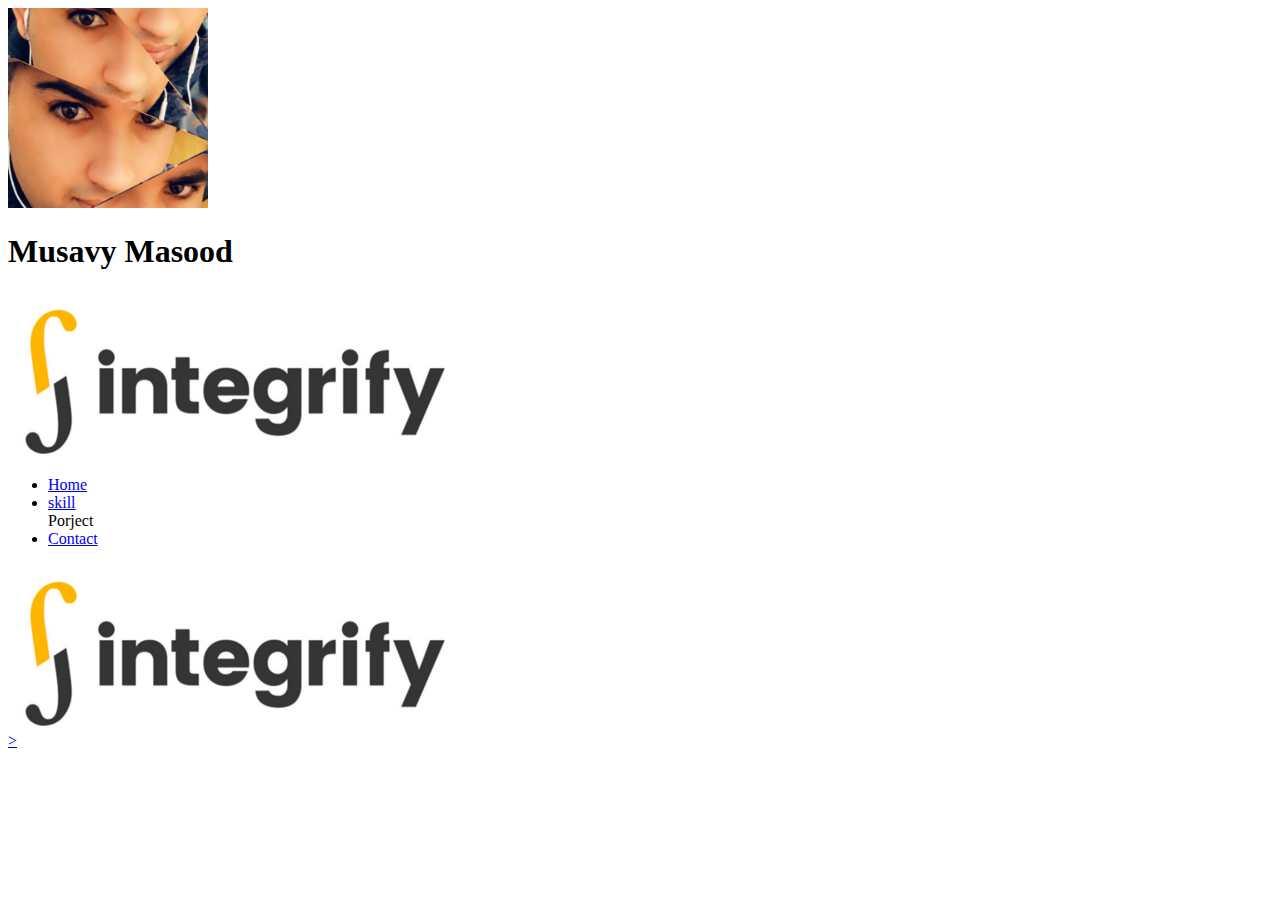
==== index.html @ 7952d78a "second commit" ====
<!DOCTYPE html>
<html lang="en">

<head>
    <meta charset="UTF-8">
    <meta name="viewport" content="width=device-width, initial-scale=1.0">
    <meta http-equiv="X-UA-Compatible" content="ie=edge">
    <link rel="stylesheet" href="./css/index.css">
    <link rel="stylesheet" href="./css/font-awesome/css/all.min.css">
    <title>practice</title>

</head>

<body>
    <nav>
        <img src="./asset/image/mus1.jpg" alt="musavy" width="200px">
        <h1>Musavy Masood</h1>
        <img src="./asset/image/integrify.png" alt="integrify-logo" class="integrify-logo">
    </nav>


    <header>
        <div>
            <ul>

                <li><a href="#">Home</a></li>
                <li><a href="#">skill</a></li>
                <li<a href="#">Porject</a></li>
                 <li><a href="#">Contact</a></li>
            </ul>
        </div>
    </header>
    

    <div class="info">
        <section class="education"></section>
        <section class="work"></section>
        <section class="about-me"></section>
    </div>



    <footer>

        <img src="./asset/image/integrify.png" alt="">

        <nav>
            <a href="https://www.github.com"><i class="fab fa-github"></i></a>
            <a href="www.facebook.com"><i class="fab fa-facebook-f"></i></a>
            <a href="linkedin">><i class="fab fa-linkedin-in"></i></a>
            <a href=""><i class="fab fa-twitter"></i></a>
        </nav>
    </footer>



</body>

</html>
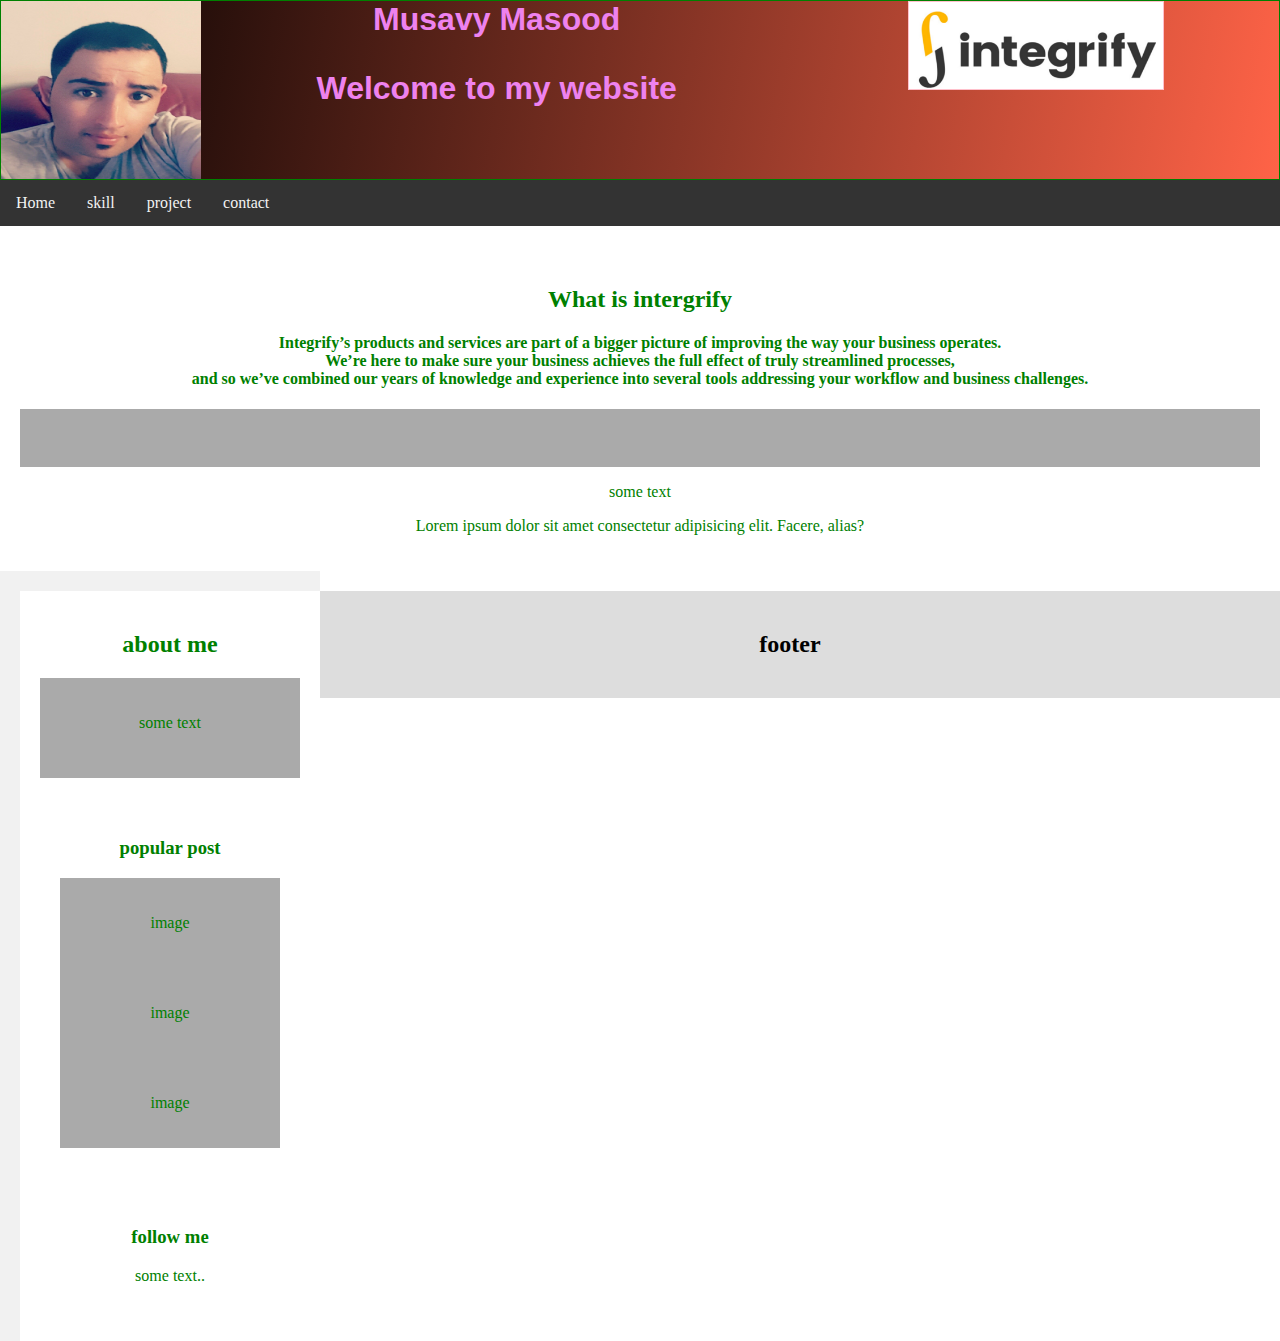
==== commit 52a5cc39: "newone" ====
--- a/index.html
+++ b/index.html
@@ -1,59 +1,66 @@
 <!DOCTYPE html>
 <html lang="en">
-
 <head>
     <meta charset="UTF-8">
     <meta name="viewport" content="width=device-width, initial-scale=1.0">
     <meta http-equiv="X-UA-Compatible" content="ie=edge">
-    <link rel="stylesheet" href="./css/index.css">
-    <link rel="stylesheet" href="./css/font-awesome/css/all.min.css">
-    <title>practice</title>
-
+    <link rel="stylesheet" href="./CSS/style.css">
+    <title>Document</title>
 </head>
-
 <body>
     <nav>
-        <img src="./asset/image/mus1.jpg" alt="musavy" width="200px">
-        <h1>Musavy Masood</h1>
+        <img src="./asset/image/mypic.jpg" alt="musavy" width="200px">
+        <h1>Musavy Masood
+            <p><strong>Welcome to my website</strong></p>
+        </h1>
         <img src="./asset/image/integrify.png" alt="integrify-logo" class="integrify-logo">
     </nav>
-
-
-    <header>
-        <div>
-            <ul>
-
-                <li><a href="#">Home</a></li>
-                <li><a href="#">skill</a></li>
-                <li<a href="#">Porject</a></li>
-                 <li><a href="#">Contact</a></li>
-            </ul>
+<div class="topnav">
+    <a href="#">Home</a>
+    <a href="#">skill</a>
+    <a href="#">project</a>
+    <a href="#">contact</a>
+</div>
+<div class="row">
+    <div class="leftcolum">
+<div class="card">
+    <h2>What is intergrify</h2>
+    <h4> <strong>Integrify’s products and services are part of a bigger picture of improving the way your business operates. <br>
+         We’re here
+    to make sure your business achieves the full effect of truly streamlined processes,
+     <br> and so we’ve combined our years of
+    knowledge and experience into several tools addressing your workflow and business challenges.</strong></h4>
+    <div class="fakeimg" ><img src="./asset/image/" alt="">
+     </div>
+    
+    <p>some text</p>
+    <p>Lorem ipsum dolor sit amet consectetur adipisicing elit.
+         Facere, alias?</p>
+</div>
+    </div>
+    <div class="rightcolumn">
+        <div class="
+        card">
+    <h2>about me</h2>
+    <div class="fakeimg" style="height:100px;"
+image>
+<p>some text</p>
+</div>
+<div class="card">
+    <h3>popular post</h3>
+    <div class="fakeimg"><p>image</p>
+    </div>
+    <div class="fakeimg"><p>image</p></div>
+    <div class="fakeimg"><p>image</p></div>
+</div>
+<div class="card">
+    <h3>follow me</h3>
+    <p>some text..</p>
+</div>
         </div>
-    </header>
-    
-
-    <div class="info">
-        <section class="education"></section>
-        <section class="work"></section>
-        <section class="about-me"></section>
     </div>
-
-
-
-    <footer>
-
-        <img src="./asset/image/integrify.png" alt="">
-
-        <nav>
-            <a href="https://www.github.com"><i class="fab fa-github"></i></a>
-            <a href="www.facebook.com"><i class="fab fa-facebook-f"></i></a>
-            <a href="linkedin">><i class="fab fa-linkedin-in"></i></a>
-            <a href=""><i class="fab fa-twitter"></i></a>
-        </nav>
-    </footer>
-
-
-
+    <div class="footer">
+        <h2>footer</h2>
+    </div>
 </body>
-
 </html>--- a/CSS/style.css
+++ b/CSS/style.css
@@ -0,0 +1,130 @@
+* {
+  box-sizing: border-box;
+}
+
+body {
+  height: 100vh;
+  width: 100vw;
+  margin: 0;
+  background: -moz-linear-gradient(100deg, rgb(0, 0, 0), tomato);
+}
+
+nav {
+  background: linear-gradient(100deg, rgb(0, 0, 0), tomato);
+  color: grey;
+  border: 1px solid green;
+  width: 100%;
+  display: flex;
+  height: 20%;
+}
+nav h1 {
+  color: violet;
+  font-family: "Montserrat", sans-serif;
+  text-align: center;
+  margin: 0 auto;
+}
+nav .integrify-logo {
+  border: 1px solid pink;
+
+  height: 50%;
+  width: 20%;
+  margin: 0 auto;
+}
+div.card {
+  text-align: center;
+  color: green;
+}
+
+/* Header/Blog Title */
+.header {
+  padding: 30px;
+  text-align: center;
+  background: white;
+}
+
+.header h1 {
+  font-size: 50px;
+}
+
+/* Style the top navigation bar */
+.topnav {
+  overflow: hidden;
+  background-color: #333;
+}
+
+/* Style the topnav links */
+.topnav a {
+  float: left;
+  display: block;
+  color: #f2f2f2;
+  text-align: center;
+  padding: 14px 16px;
+  text-decoration: none;
+}
+
+/* Change color on hover */
+.topnav a:hover {
+  background-color: #ddd;
+  color: black;
+}
+
+/* Create two unequal columns that floats next to each other */
+/* Left column */
+.leftcolumn {
+  float: left;
+  width: 75%;
+}
+
+/* Right column */
+.rightcolumn {
+  float: left;
+  width: 25%;
+  background-color: #f1f1f1;
+  padding-left: 20px;
+}
+
+/* Fake image */
+.fakeimg {
+  background-color: #aaa;
+  width: 100%;
+  padding: 20px;
+}
+
+/* Add a card effect for articles */
+.card {
+  background-color: white;
+  padding: 20px;
+  margin-top: 20px;
+}
+
+/* Clear floats after the columns */
+.row:after {
+  content: "";
+  display: table;
+  clear: both;
+}
+
+/* Footer */
+.footer {
+  padding: 20px;
+  text-align: center;
+  background: #ddd;
+  margin-top: 20px;
+}
+
+/* Responsive layout - when the screen is less than 800px wide, make the two columns stack on top of each other instead of next to each other */
+@media screen and (max-width: 800px) {
+  .leftcolumn,
+  .rightcolumn {
+    width: 100%;
+    padding: 0;
+  }
+}
+
+/* Responsive layout - when the screen is less than 400px wide, make the navigation links stack on top of each other instead of next to each other */
+@media screen and (max-width: 400px) {
+  .topnav a {
+    float: none;
+    width: 100%;
+  }
+}
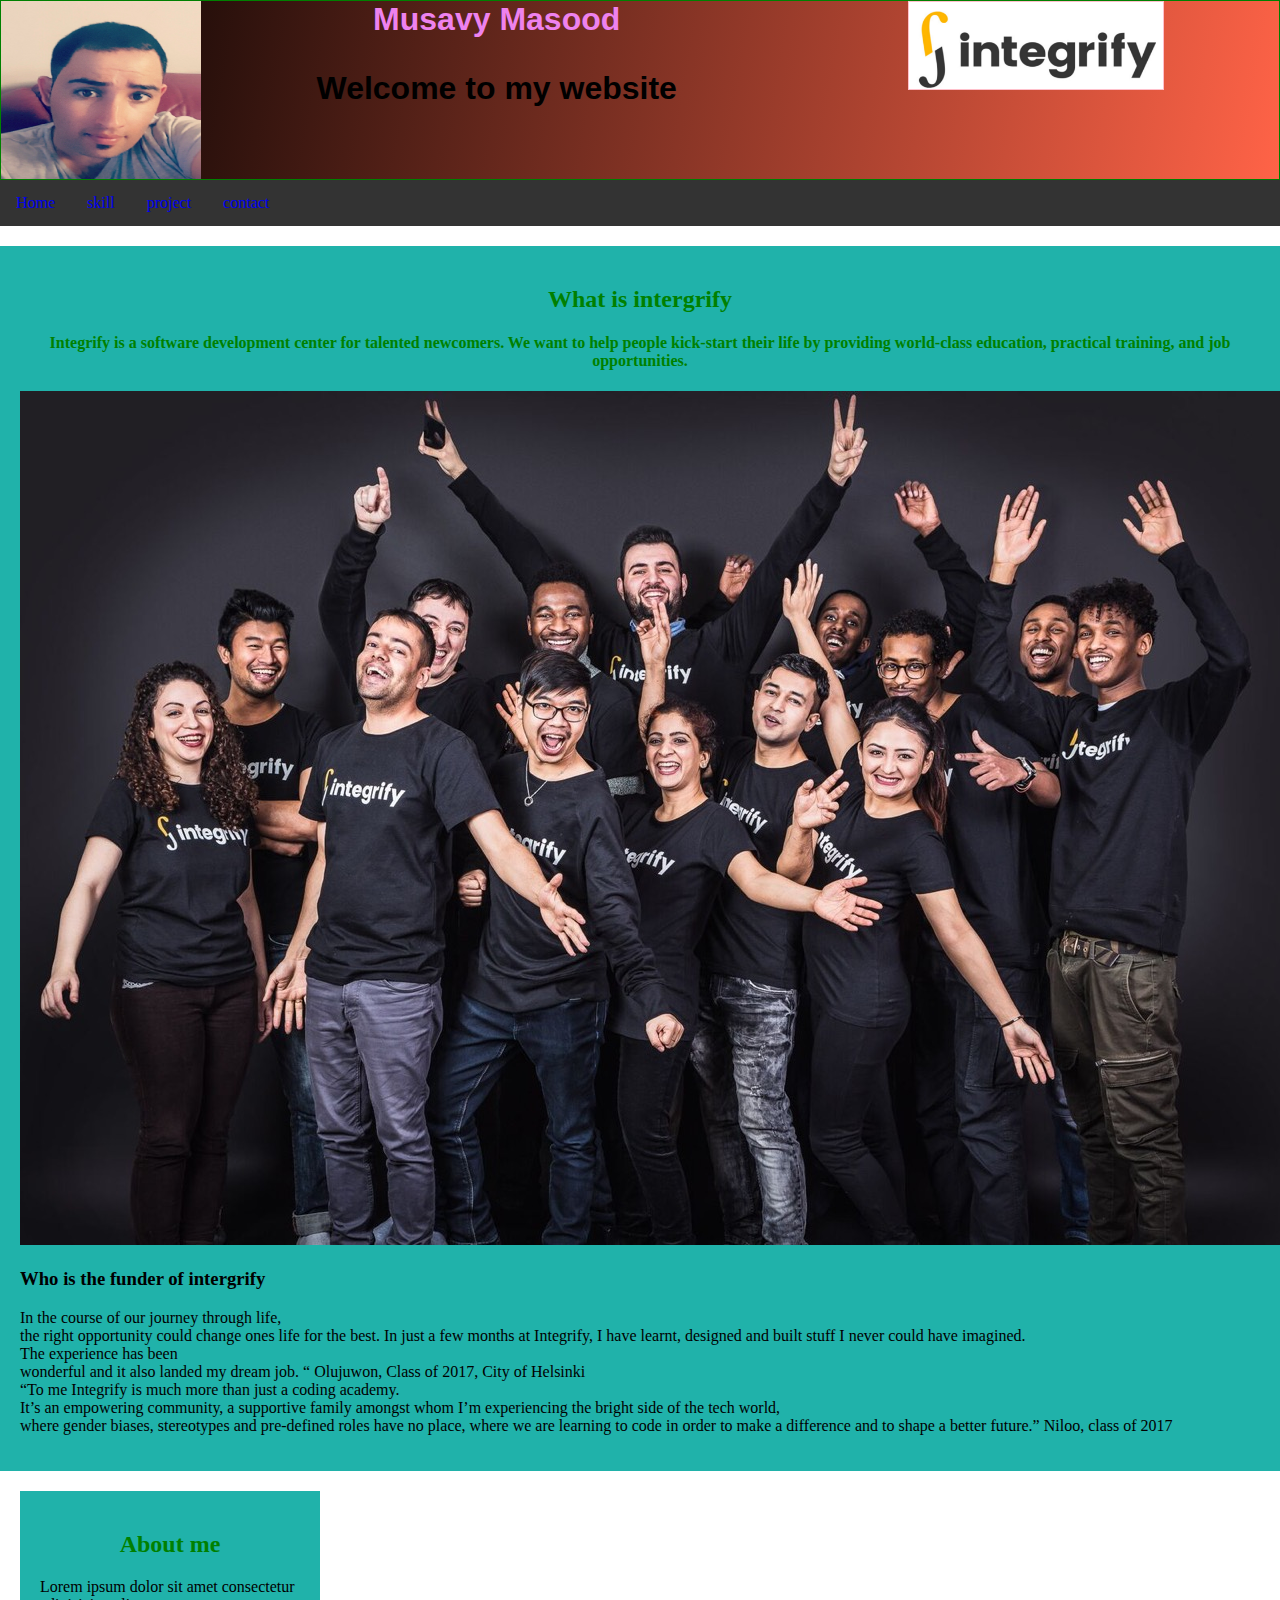
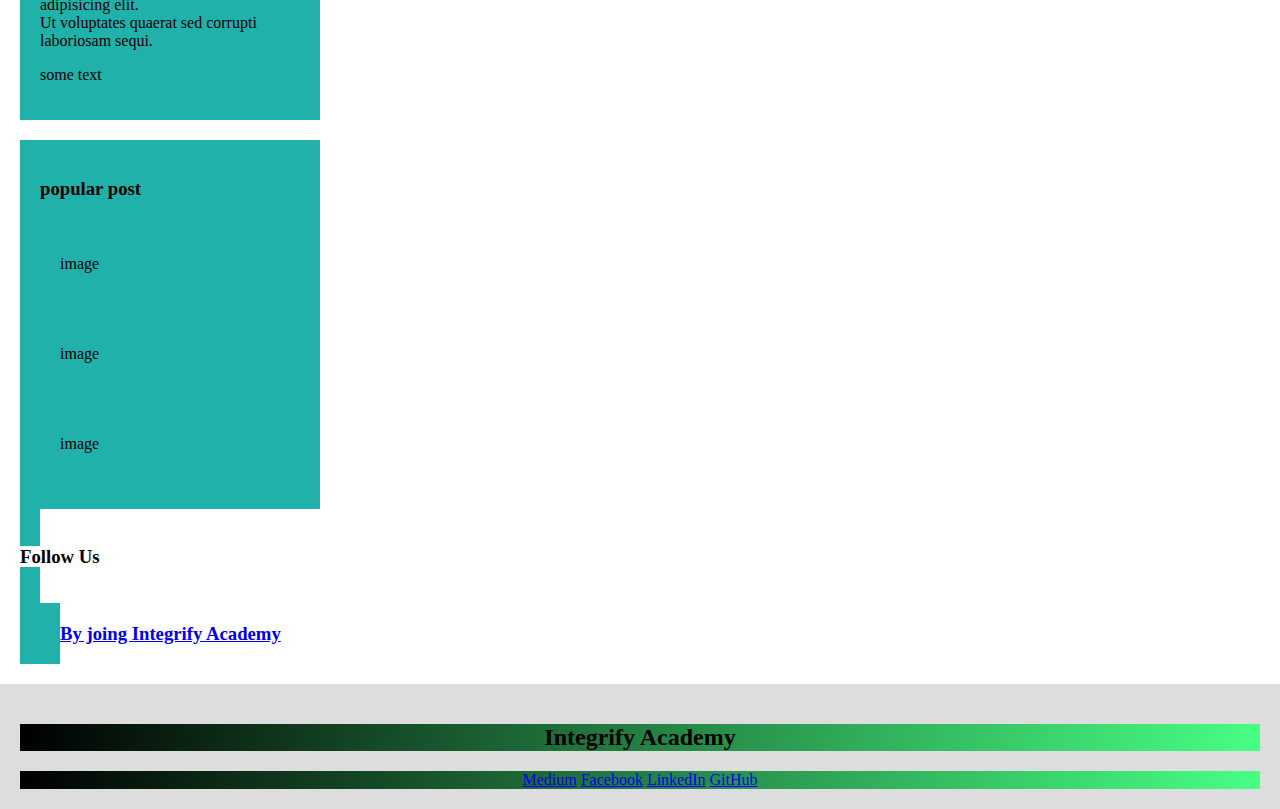
==== commit cf70e320: "new styles" ====
--- a/index.html
+++ b/index.html
@@ -25,25 +25,33 @@
     <div class="leftcolum">
 <div class="card">
     <h2>What is intergrify</h2>
-    <h4> <strong>Integrify’s products and services are part of a bigger picture of improving the way your business operates. <br>
-         We’re here
-    to make sure your business achieves the full effect of truly streamlined processes,
-     <br> and so we’ve combined our years of
-    knowledge and experience into several tools addressing your workflow and business challenges.</strong></h4>
-    <div class="fakeimg" ><img src="./asset/image/" alt="">
-     </div>
+    <h4> <strong>Integrify is a software development center for talented newcomers.
+    We want to help people kick-start their life by providing world-class education, practical training, and job
+    opportunities.</strong></h4>
+    <div class="integrify" ><img src="./asset/image/1_kuva-integrify.jpg" alt="integrify">
     
-    <p>some text</p>
-    <p>Lorem ipsum dolor sit amet consectetur adipisicing elit.
-         Facere, alias?</p>
+    <h3>Who is the funder of intergrify</h3>
+    <p>In the course of our journey through life, <br>
+     the right opportunity could change ones life for the best. In just a few
+    months at Integrify, I have learnt, designed and built stuff I never could have imagined. <br>
+    The experience has been <br>
+    wonderful and it also landed my dream job. “ Olujuwon, Class of 2017, City of Helsinki
+    <br>
+    “To me Integrify is much more than just a coding academy.
+    <br> It’s an empowering community, a supportive family amongst
+    whom I’m experiencing the bright side of the tech world, 
+    <br>
+    where gender biases, stereotypes and pre-defined roles have no
+    place, where we are learning to code in order to make a difference and to shape a better future.”
+    Niloo, class of 2017</p>
 </div>
     </div>
     <div class="rightcolumn">
         <div class="
         card">
-    <h2>about me</h2>
-    <div class="fakeimg" style="height:100px;"
-image>
+    <h2>About me</h2>
+<p>Lorem ipsum dolor sit amet consectetur adipisicing elit. <br>
+     Ut voluptates quaerat sed corrupti laboriosam sequi.</p>
 <p>some text</p>
 </div>
 <div class="card">
@@ -53,14 +61,25 @@
     <div class="fakeimg"><p>image</p></div>
     <div class="fakeimg"><p>image</p></div>
 </div>
-<div class="card">
-    <h3>follow me</h3>
-    <p>some text..</p>
+<a class="card">
+    <h3>Follow Us  </h3>
+    <h3><a href="http://www.integrify.fi/"> By joing Integrify Academy</h3></a></div>
 </div>
         </div>
     </div>
     <div class="footer">
-        <h2>footer</h2>
+    
+<footer>
+    <div>
+        <h2>Integrify Academy</h2>
     </div>
+    <div class="footer-icon">
+        <a href="#">Medium<i class="fab fa-medium-m"></i></a>
+        <a href="#">Facebook<i class="fab fa-facebook-f"></i></a>
+        <a href="#">LinkedIn<i class="fab fa-linkedin-in"></i></a>
+        <a href="#">GitHub<i class="fab fa-github"></i></a>
+    </div>
+</footer>
+    
 </body>
 </html>--- a/CSS/style.css
+++ b/CSS/style.css
@@ -34,6 +34,12 @@
   text-align: center;
   color: green;
 }
+div,
+h3,
+p {
+  text-align: left;
+  color: black;
+}
 
 /* Header/Blog Title */
 .header {
@@ -56,7 +62,6 @@
 .topnav a {
   float: left;
   display: block;
-  color: #f2f2f2;
   text-align: center;
   padding: 14px 16px;
   text-decoration: none;
@@ -64,7 +69,6 @@
 
 /* Change color on hover */
 .topnav a:hover {
-  background-color: #ddd;
   color: black;
 }
 
@@ -79,20 +83,18 @@
 .rightcolumn {
   float: left;
   width: 25%;
-  background-color: #f1f1f1;
   padding-left: 20px;
 }
 
 /* Fake image */
 .fakeimg {
-  background-color: #aaa;
   width: 100%;
   padding: 20px;
 }
 
 /* Add a card effect for articles */
 .card {
-  background-color: white;
+  background-color: lightseagreen;
   padding: 20px;
   margin-top: 20px;
 }
@@ -128,3 +130,15 @@
     width: 100%;
   }
 }
+
+footer div {
+  text-align: center;
+  background: linear-gradient(100deg, rgb(0, 0, 0), rgb(71, 255, 132));
+}
+
+footer div p,
+ul {
+  text-align: left;
+  background: linear-gradient(100deg, rgb(0, 0, 0), green);
+  color: green;
+}
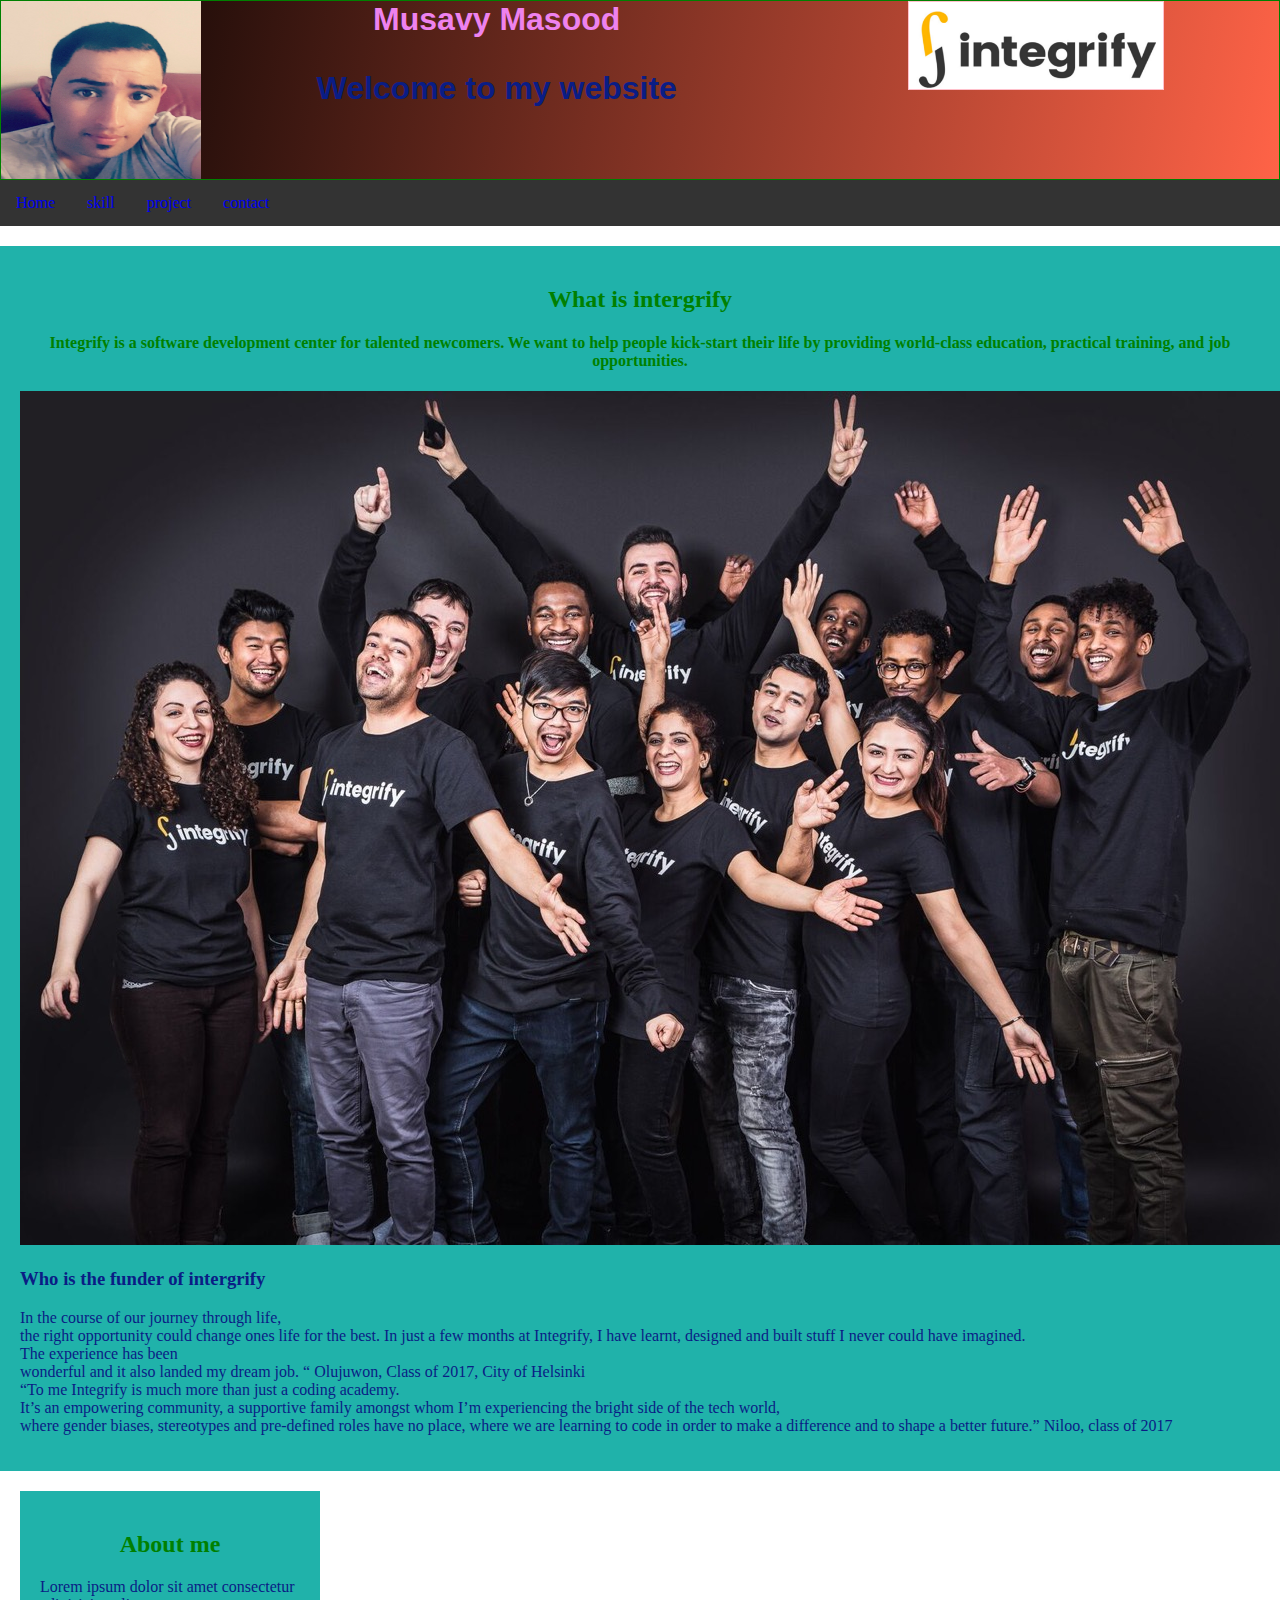
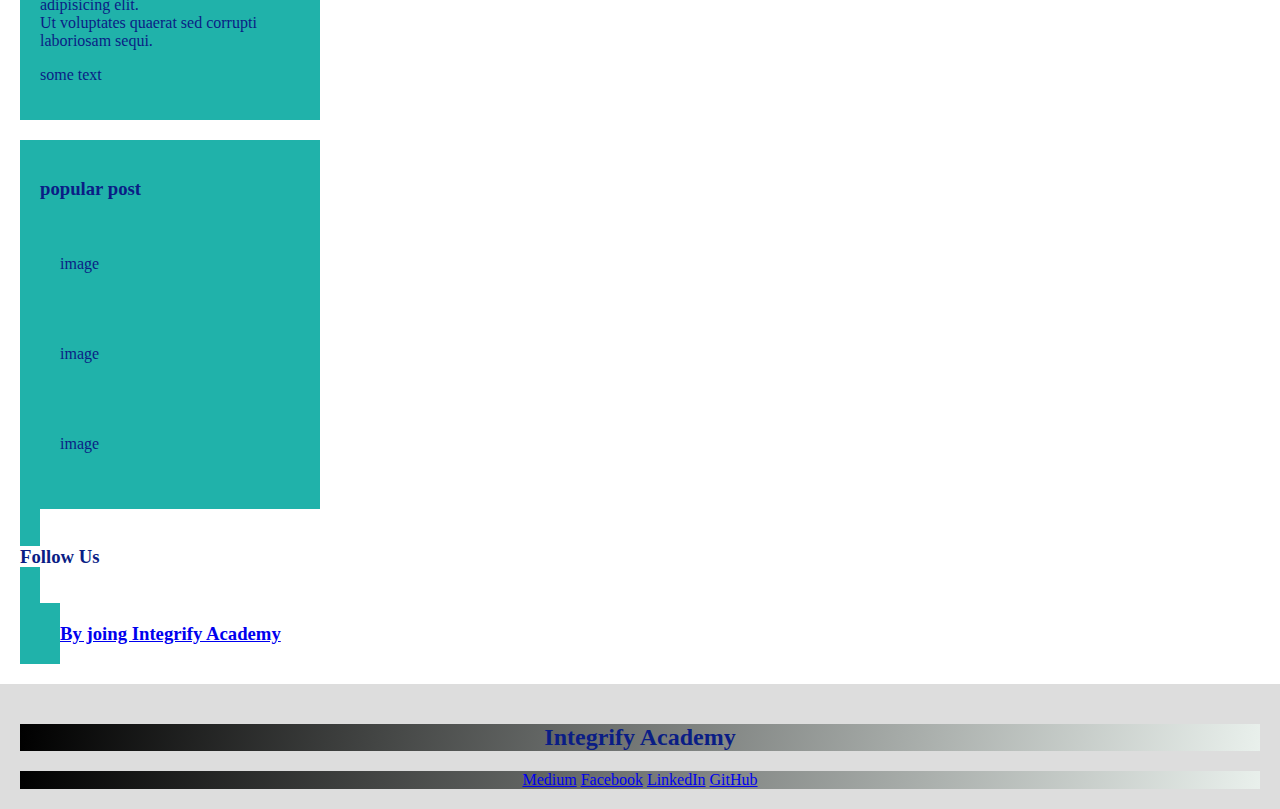
==== commit d0ad58bd: "new pages" ====
--- a/index.html
+++ b/index.html
@@ -5,7 +5,7 @@
     <meta name="viewport" content="width=device-width, initial-scale=1.0">
     <meta http-equiv="X-UA-Compatible" content="ie=edge">
     <link rel="stylesheet" href="./CSS/style.css">
-    <title>Document</title>
+    <title>Home</title>
 </head>
 <body>
     <nav>
@@ -15,11 +15,11 @@
         </h1>
         <img src="./asset/image/integrify.png" alt="integrify-logo" class="integrify-logo">
     </nav>
-<div class="topnav">
+<div class="menuBar">
     <a href="#">Home</a>
-    <a href="#">skill</a>
-    <a href="#">project</a>
-    <a href="#">contact</a>
+    <a href="./HTML/skills.html">skill</a>
+    <a href="./HTML/project.html">project</a>
+    <a href="/HTML/contact.html">contact</a>
 </div>
 <div class="row">
     <div class="leftcolum">
--- a/CSS/style.css
+++ b/CSS/style.css
@@ -38,7 +38,7 @@
 h3,
 p {
   text-align: left;
-  color: black;
+  color: rgb(10, 29, 133);
 }
 
 /* Header/Blog Title */
@@ -51,15 +51,30 @@
 .header h1 {
   font-size: 50px;
 }
+.contact-title p {
+  margin-top: 100px;
+  text-align: center;
+  color: #fff;
+  text-transform: uppercase;
+  transition: all 4s ease-in-out;
+}
+.contact-image {
+  width: 50%;
+  height: auto;
+}
+.contact-form {
+  text-align: center;
+  margin: 0 auto;
+}
 
 /* Style the top navigation bar */
-.topnav {
+.menuBar {
   overflow: hidden;
   background-color: #333;
 }
 
 /* Style the topnav links */
-.topnav a {
+.menuBar a {
   float: left;
   display: block;
   text-align: center;
@@ -68,8 +83,8 @@
 }
 
 /* Change color on hover */
-.topnav a:hover {
-  color: black;
+.menuBar a:hover {
+  color: green;
 }
 
 /* Create two unequal columns that floats next to each other */
@@ -125,7 +140,7 @@
 
 /* Responsive layout - when the screen is less than 400px wide, make the navigation links stack on top of each other instead of next to each other */
 @media screen and (max-width: 400px) {
-  .topnav a {
+  .menuBar a {
     float: none;
     width: 100%;
   }
@@ -133,12 +148,12 @@
 
 footer div {
   text-align: center;
-  background: linear-gradient(100deg, rgb(0, 0, 0), rgb(71, 255, 132));
+  background: linear-gradient(100deg, rgb(0, 0, 0), rgb(233, 240, 236));
 }
 
 footer div p,
 ul {
   text-align: left;
   background: linear-gradient(100deg, rgb(0, 0, 0), green);
-  color: green;
+  color: white;
 }
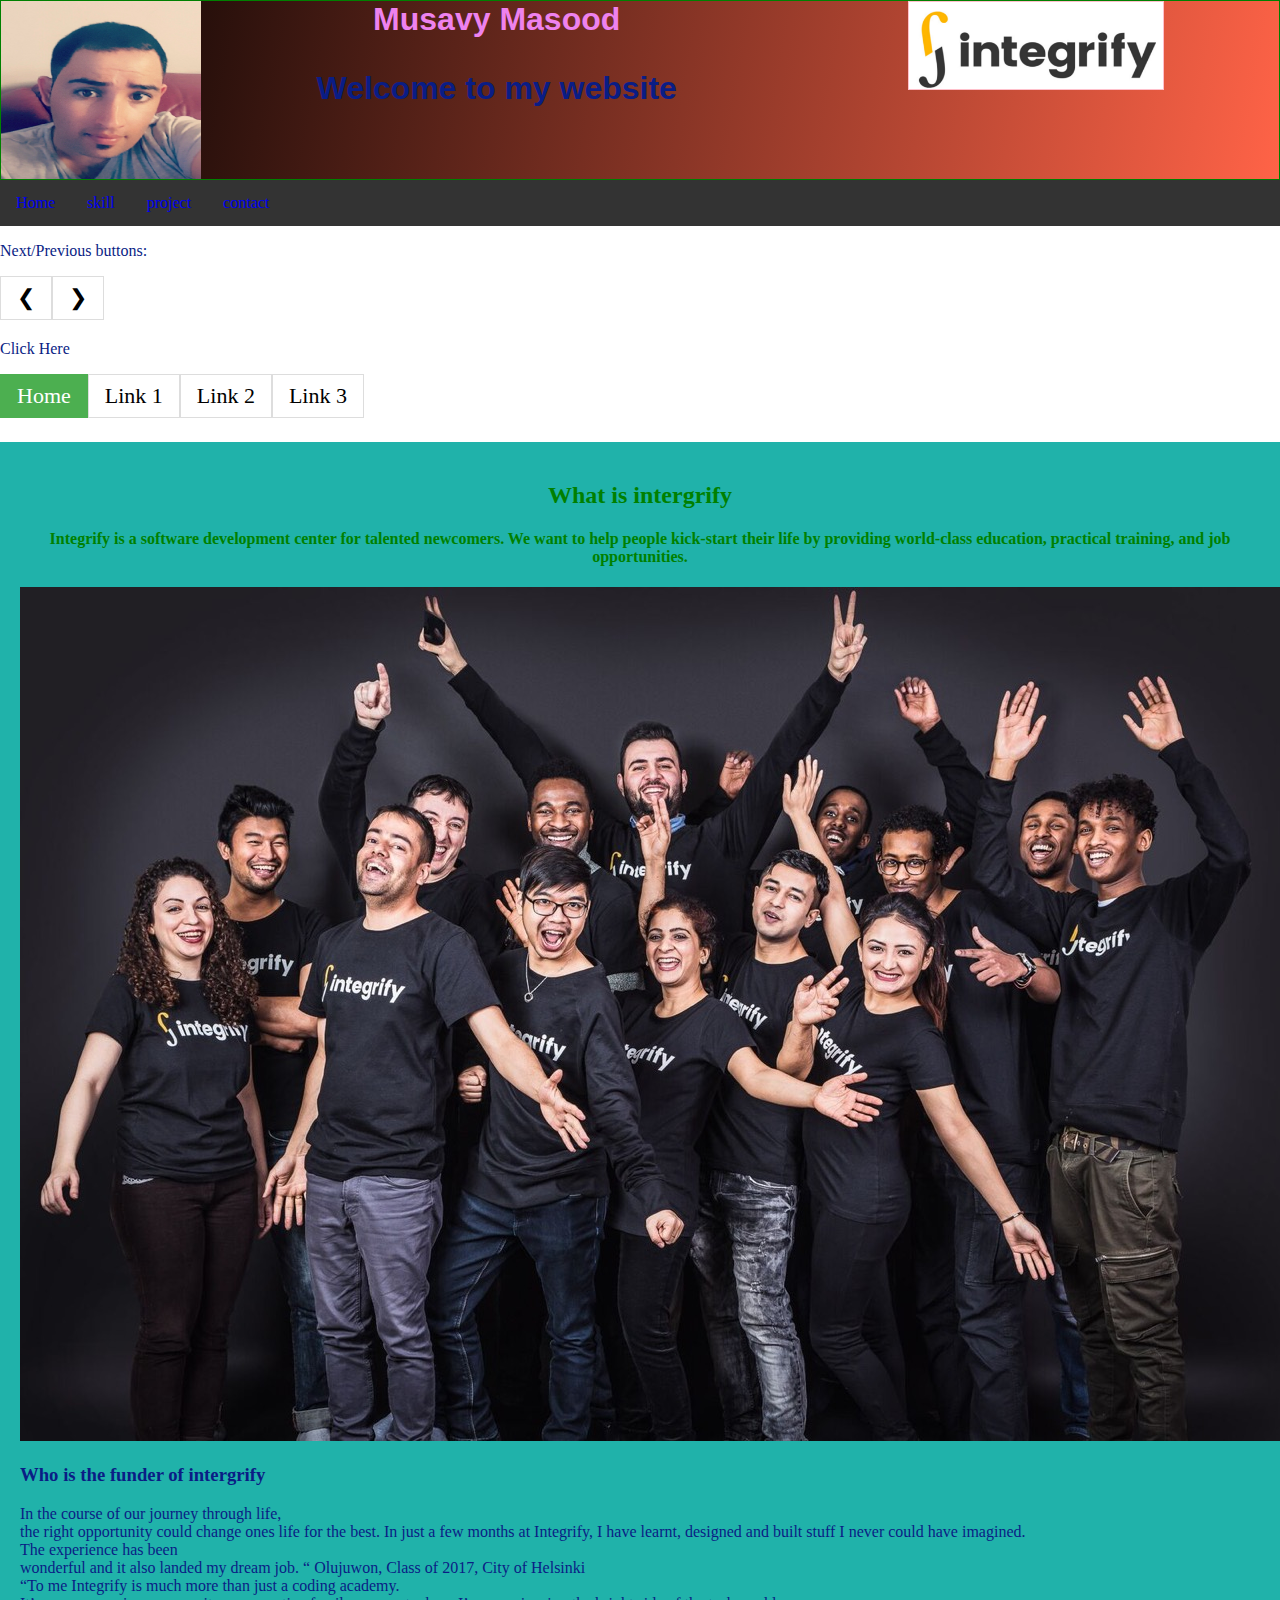
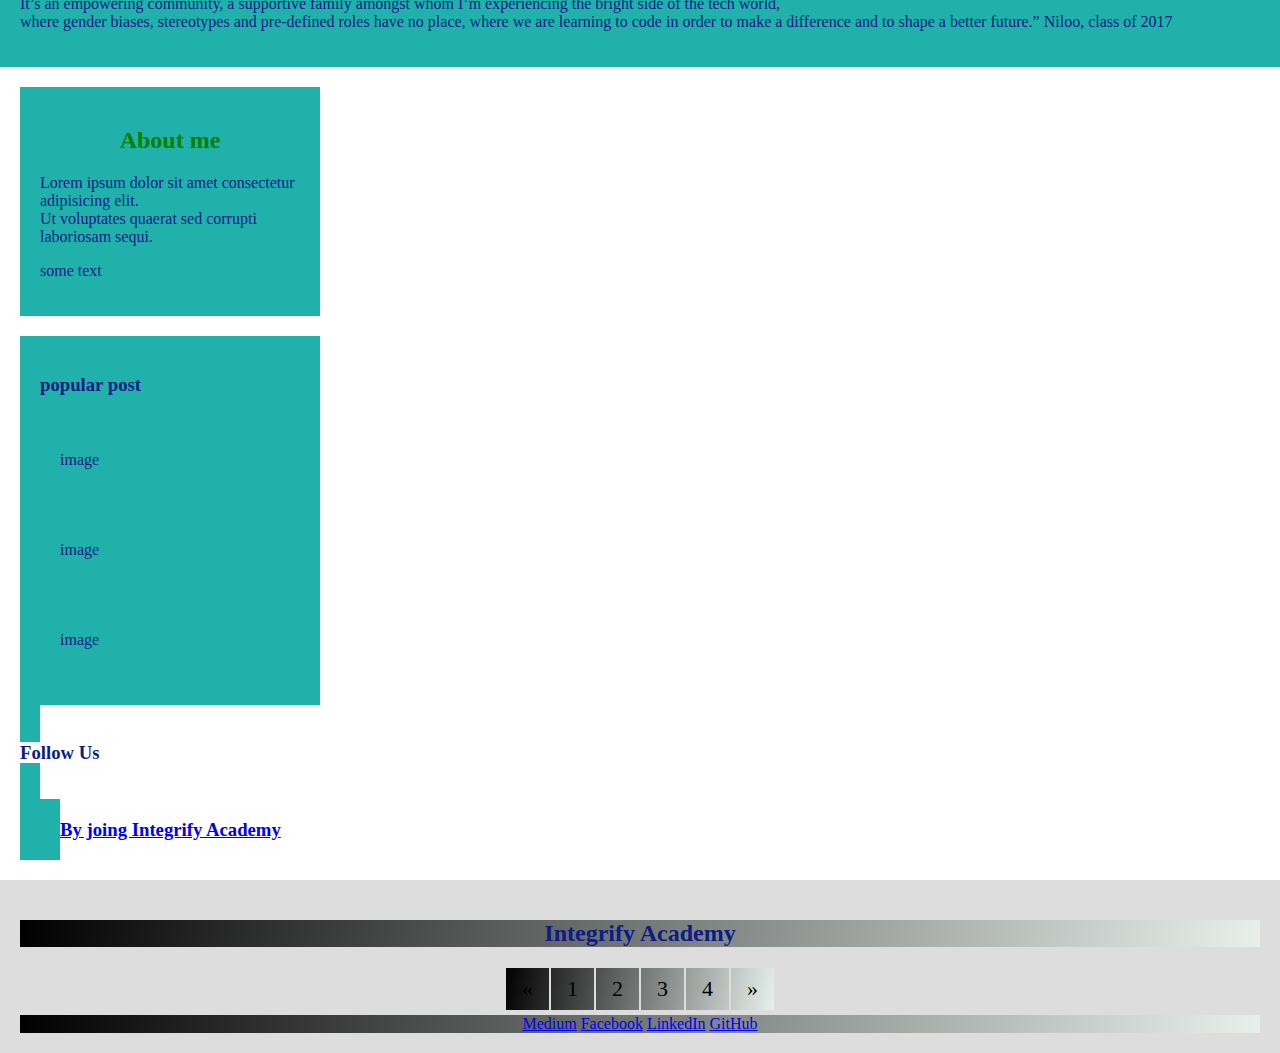
==== commit 213dcf22: "updates" ====
--- a/index.html
+++ b/index.html
@@ -20,6 +20,19 @@
     <a href="./HTML/skills.html">skill</a>
     <a href="./HTML/project.html">project</a>
     <a href="/HTML/contact.html">contact</a>
+</div>
+<p>Next/Previous buttons:</p>
+<div class="pagination">
+    <a href="./HTML/project.html">❮</a>
+    <a href="./HTML/contact.html">❯</a>
+</div>
+
+<p>Click Here</p>
+<div class="pagination">
+    <a href="./index.html" class="active">Home</a>
+    <a href="./HTML/project.html">Link 1</a>
+    <a href="./HTML/skills.html">Link 2</a>
+    <a href="HTML/contact.html">Link 3</a>
 </div>
 <div class="row">
     <div class="leftcolum">
@@ -73,6 +86,18 @@
     <div>
         <h2>Integrify Academy</h2>
     </div>
+<div class="pagination">
+    <a href="#">&laquo;</a>
+    <a href="./index.html">1</a>
+    <a href="./HTML/skills.html">2</a>
+    <a href="./HTML/project.html">3</a>
+    <a href="./HTML/contact.html">4</a>
+    
+    <a href="#">&raquo;</a>
+</div>
+
+
+
     <div class="footer-icon">
         <a href="#">Medium<i class="fab fa-medium-m"></i></a>
         <a href="#">Facebook<i class="fab fa-facebook-f"></i></a>
--- a/CSS/style.css
+++ b/CSS/style.css
@@ -8,6 +8,26 @@
   margin: 0;
   background: -moz-linear-gradient(100deg, rgb(0, 0, 0), tomato);
 }
+.pagination {
+  display: inline-block;
+}
+
+.pagination a {
+  color: black;
+  float: left;
+  padding: 8px 16px;
+  text-decoration: none;
+  transition: background-color .3s;
+  border: 1px solid #ddd;
+}
+
+.pagination a.active {
+  background-color: #4CAF50;
+  color: white;
+  border: 1px solid #4CAF50;
+}
+
+.pagination a:hover:not(.active) {background-color: #ddd;}
 
 nav {
   background: linear-gradient(100deg, rgb(0, 0, 0), tomato);
@@ -157,3 +177,14 @@
   background: linear-gradient(100deg, rgb(0, 0, 0), green);
   color: white;
 }
+.pagination {
+  display: inline-block;
+}
+
+.pagination a {
+  color: black;
+  float: left;
+  padding: 8px 16px;
+  text-decoration: none;
+  font-size: 22px;
+}
